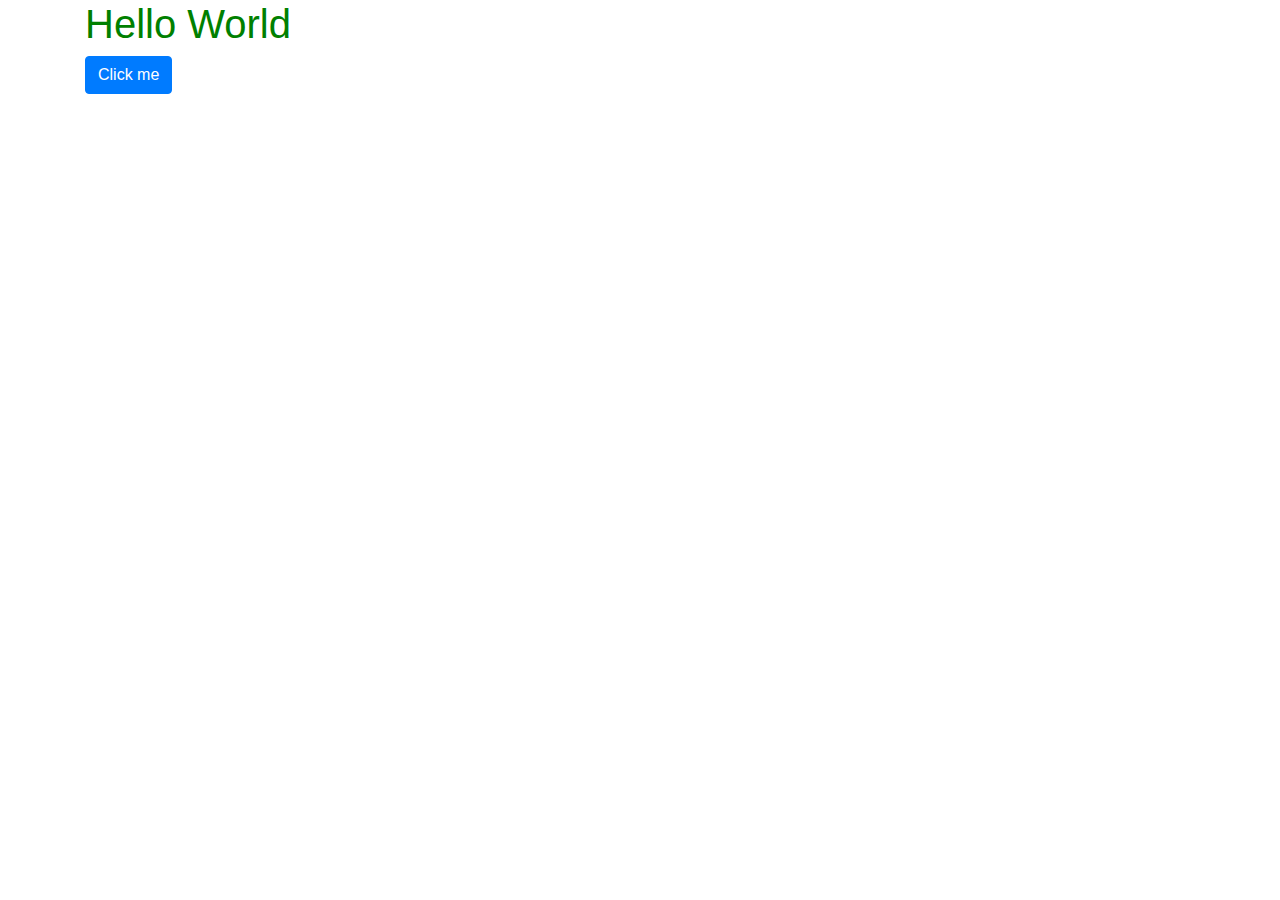
==== vanilla-weather-app/index.html @ 105e3d49 "Added the folder structure" ====
<!DOCTYPE html>
<html lang="en">
  <head>
    <meta charset="UTF-8" />
    <meta name="viewport" content="width=device-width, initial-scale=1.0" />
    <link rel="stylesheet" href="src/style.css" />
    <link
      rel="stylesheet"
      href="https://cdn.jsdelivr.net/npm/bootstrap@4.4.1/dist/css/bootstrap.min.css"
      integrity="sha384-Vkoo8x4CGsO3+Hhxv8T/Q5PaXtkKtu6ug5TOeNV6gBiFeWPGFN9MuhOf23Q9Ifjh"
      crossorigin="anonymous"
    />
    <title>Weather App</title>
  </head>
  <body>
    <div class="container">
      <h1>Hello World</h1>
      <a href="" class="btn btn-primary">Click me</a>
    </div>
    <script src="src/app.js"></script>
  </body>
</html>
---- vanilla-weather-app/src/style.css ----
h1 {
  color: green;
}
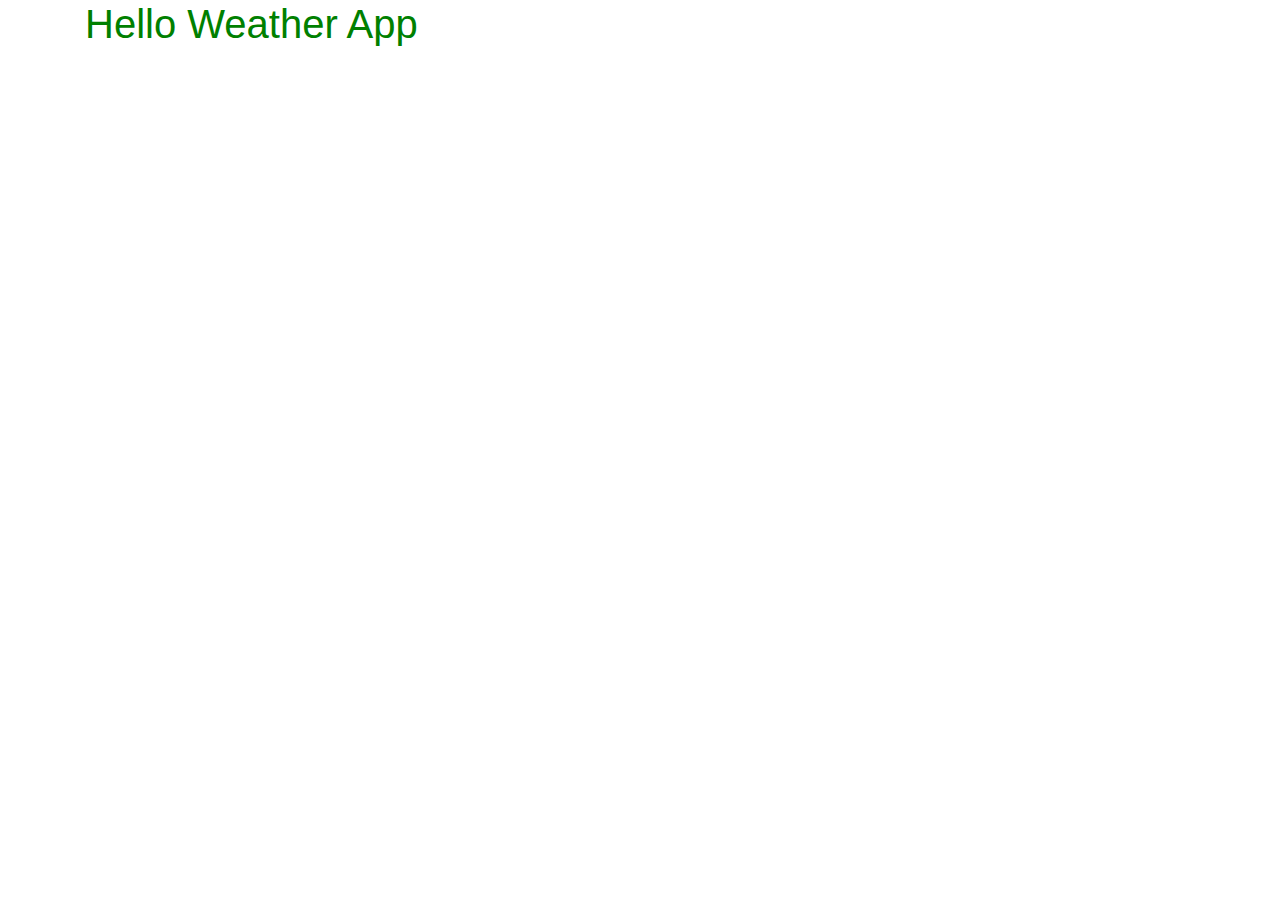
==== commit 1584cca6: "change h1" ====
--- a/vanilla-weather-app/index.html
+++ b/vanilla-weather-app/index.html
@@ -14,8 +14,7 @@
   </head>
   <body>
     <div class="container">
-      <h1>Hello World</h1>
-      <a href="" class="btn btn-primary">Click me</a>
+      <h1>Hello Weather App</h1>
     </div>
     <script src="src/app.js"></script>
   </body>
